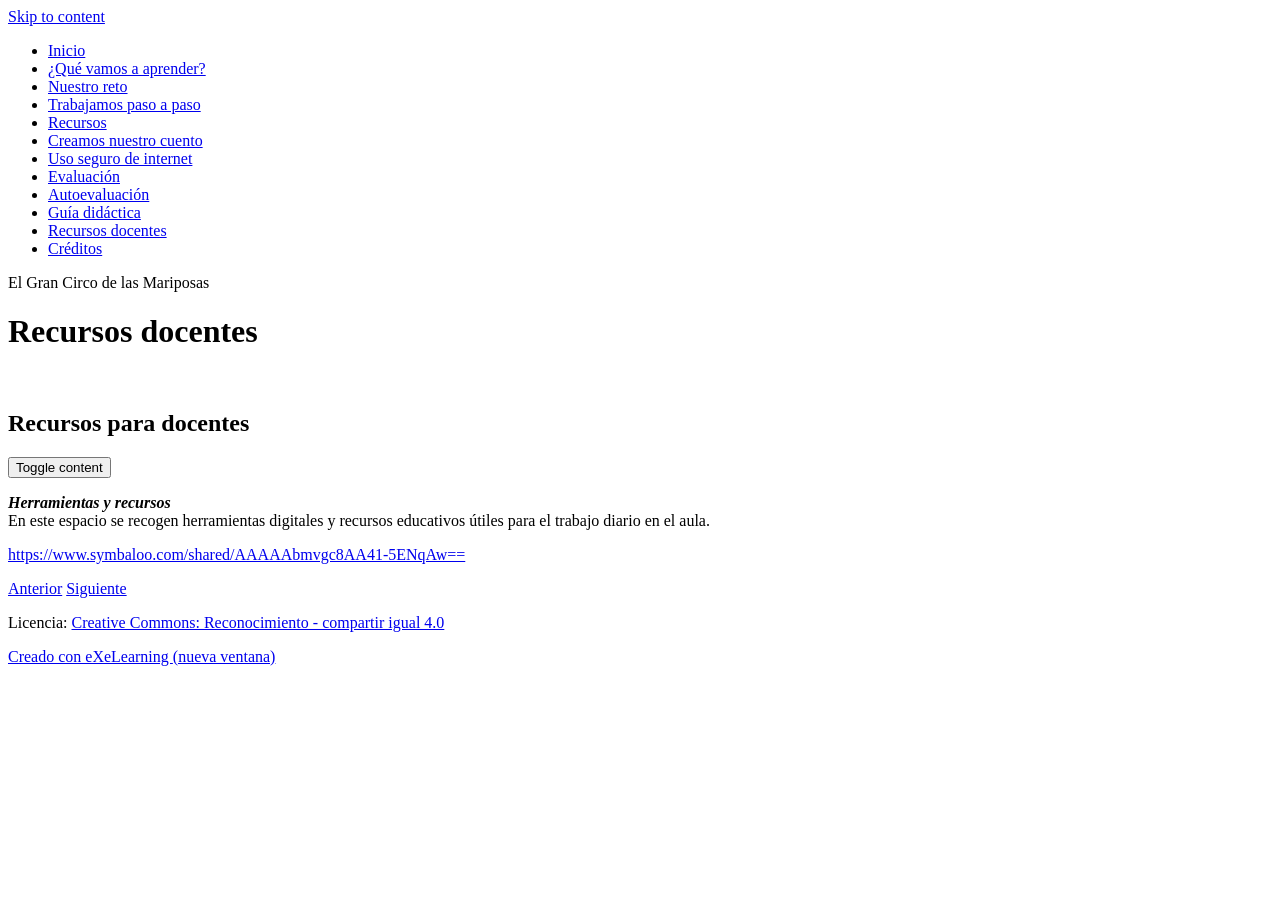
==== creditos.html @ 328287ce "Add files via upload" ====
<!DOCTYPE html>
<html lang="es" id="exe-page-1778412576867-kt8x4iw4y">
<head>
<meta charset="utf-8">
<meta name="generator" content="eXeLearning v4.0.0">
<meta name="viewport" content="width=device-width, initial-scale=1">
<link rel="license" type="text/html" href="https://creativecommons.org/licenses/by-sa/4.0/">
<title>Recursos docentes | El Gran Circo de las Mariposas</title>
<link rel="icon" type="image/x-icon" href="../libs/favicon.ico">
<script>document.querySelector("html").classList.add("js");</script><script src="../libs/jquery/jquery.min.js"> </script><script src="../libs/common_i18n.js"> </script><script src="../libs/common.js"> </script><script src="../libs/exe_export.js"> </script><script src="../libs/bootstrap/bootstrap.bundle.min.js"> </script><link rel="stylesheet" href="../libs/bootstrap/bootstrap.min.css">
<script src="../idevices/text/text.js"></script><link rel="stylesheet" href="../idevices/text/text.css">
<link rel="stylesheet" href="../content/css/base.css"><script src="../theme/style.js"> </script><link rel="stylesheet" href="../theme/style.css">
</head>
<body class="exe-export exe-web-site">
<script>document.body.className+=" js"</script>
<div class="exe-content exe-export pre-js siteNav-hidden"><a href="#page-1778412576867-kt8x4iw4y" id="skipNav">Skip to content</a> <nav id="siteNav">
<ul>
<li> <a href="../index.html" class="main-node no-ch">Inicio</a>
</li>
<li> <a href="../html/que-vamos-a-aprender.html" class="no-ch">¿Qué vamos a aprender?</a>
</li>
<li> <a href="../html/nuestro-reto.html" class="no-ch">Nuestro reto</a>
</li>
<li> <a href="../html/trabajamos-paso-a-paso.html" class="no-ch">Trabajamos paso a paso</a>
</li>
<li> <a href="../html/recursos.html" class="no-ch">Recursos</a>
</li>
<li> <a href="../html/creamos-nuestro-cuento.html" class="no-ch">Creamos nuestro cuento</a>
</li>
<li> <a href="../html/uso-seguro-de-internet.html" class="no-ch">Uso seguro de internet</a>
</li>
<li> <a href="../html/evaluacion.html" class="no-ch">Evaluación</a>
</li>
<li> <a href="../html/autoevaluacion.html" class="no-ch">Autoevaluación</a>
</li>
<li> <a href="../html/guia-didactica.html" class="no-ch">Guía didáctica</a>
</li>
<li class="active"> <a href="../html/recursos-docentes.html" class="active no-ch">Recursos docentes</a>
</li>
<li> <a href="../html/creditos.html" class="no-ch">Créditos</a>
</li>
</ul>
</nav><main id="page-1778412576867-kt8x4iw4y" class="page"> 
<header class="main-header">
<div class="package-header"><p class="package-title">El Gran Circo de las Mariposas</p></div>
<div class="page-header"><h1 class="page-title">Recursos docentes</h1></div>
</header><div id="page-content-page-1778412576867-kt8x4iw4y" class="page-content">
<article id="block-1778414364084-icjvpf0dz" class="box">
<header class="box-head">
<div class="box-icon exe-icon">
<img src="../theme/icons/piece.svg" alt="">
</div>
<h1 class="box-title">Recursos para docentes</h1>
<button class="box-toggle box-toggle-on" title="Toggle content">
<span>Toggle content</span>
</button></header>
<div class="box-content">
<div id="idevice-1778414364082-r98pr3eu1" class="idevice_node text" data-idevice-path="../idevices/text/" data-idevice-type="text" data-idevice-component-type="json" data-idevice-json-data="{&quot;ideviceId&quot;:&quot;idevice-1778414364082-r98pr3eu1&quot;}">
<div class="exe-text-template">
    <p><em><strong>Herramientas y recursos</strong></em><br />En este espacio se recogen herramientas digitales y recursos educativos útiles para el trabajo diario en el aula.</p>
<p><a href="https://www.symbaloo.com/shared/AAAAAbmvgc8AA41-5ENqAw==" title="Symbaloo - Recursos docentes">https://www.symbaloo.com/shared/AAAAAbmvgc8AA41-5ENqAw==</a> </p>
</div>
</div>
</div>
</article>
</div></main><div class="nav-buttons">
<a href="../html/guia-didactica.html" title="Anterior" class="nav-button nav-button-left"><span>Anterior</span></a>
<a href="../html/creditos.html" title="Siguiente" class="nav-button nav-button-right"><span>Siguiente</span></a>
</div>
<footer id="siteFooter"><div id="siteFooterContent"> <div id="packageLicense" class="cc cc-by-sa"> <p> <span class="license-label">Licencia: </span><a href="https://creativecommons.org/licenses/by-sa/4.0/" class="license">Creative Commons: Reconocimiento - compartir igual 4.0</a></p>
</div>
</div></footer>
</div>
<p id="made-with-eXe"> <a href="https://exelearning.net/" target="_blank" rel="noopener"> <span>Creado con eXeLearning <span>(nueva ventana)</span></span></a></p>
</body>
</html>
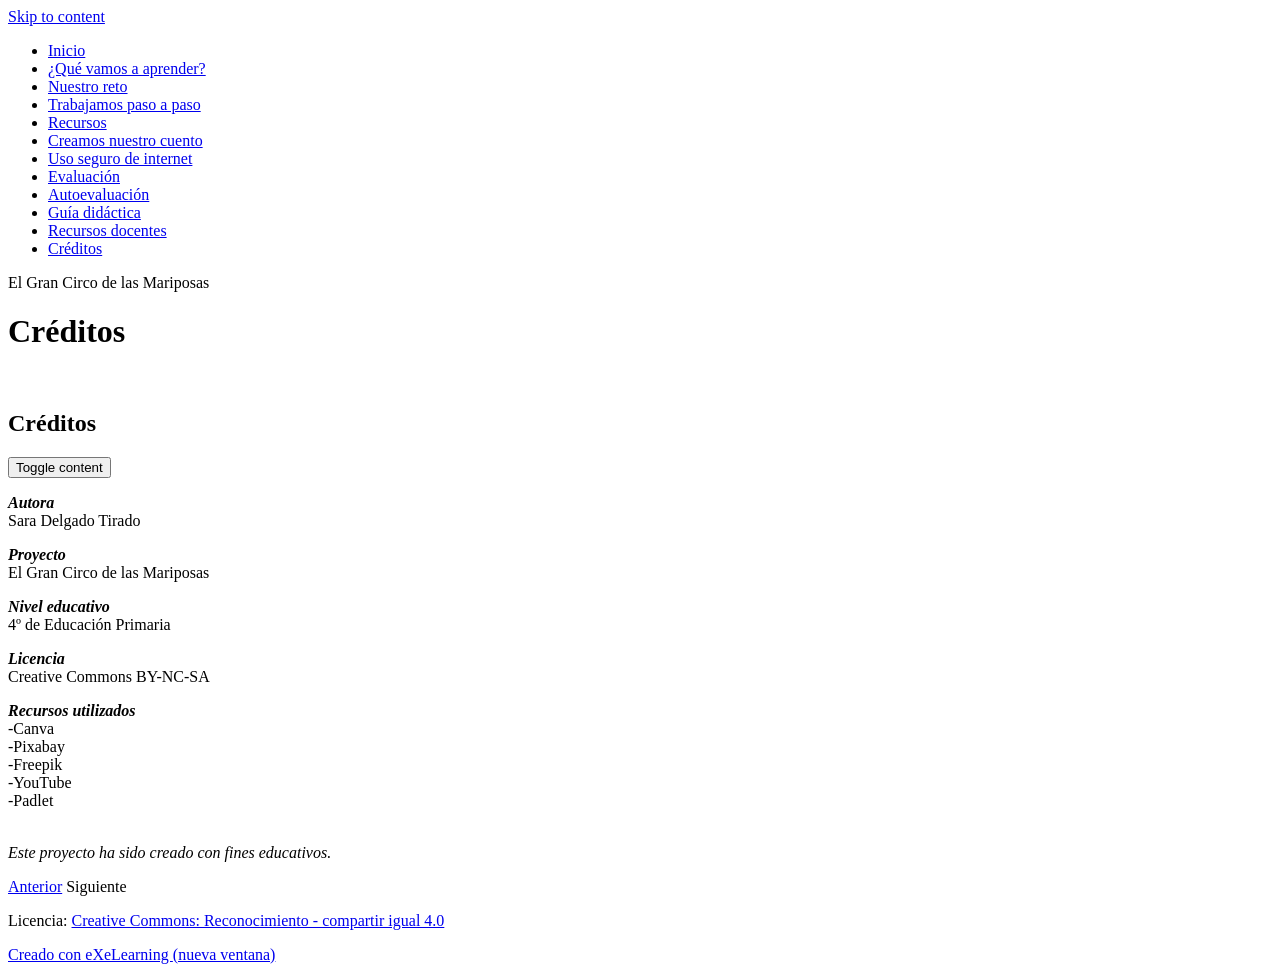
==== commit 1188b133: "Add files via upload" ====
--- a/creditos.html
+++ b/creditos.html
@@ -1,11 +1,11 @@
 <!DOCTYPE html>
-<html lang="es" id="exe-page-1778412576867-kt8x4iw4y">
+<html lang="es" id="exe-page-1778412586420-c4mbodav9">
 <head>
 <meta charset="utf-8">
 <meta name="generator" content="eXeLearning v4.0.0">
 <meta name="viewport" content="width=device-width, initial-scale=1">
 <link rel="license" type="text/html" href="https://creativecommons.org/licenses/by-sa/4.0/">
-<title>Recursos docentes | El Gran Circo de las Mariposas</title>
+<title>Créditos | El Gran Circo de las Mariposas</title>
 <link rel="icon" type="image/x-icon" href="../libs/favicon.ico">
 <script>document.querySelector("html").classList.add("js");</script><script src="../libs/jquery/jquery.min.js"> </script><script src="../libs/common_i18n.js"> </script><script src="../libs/common.js"> </script><script src="../libs/exe_export.js"> </script><script src="../libs/bootstrap/bootstrap.bundle.min.js"> </script><link rel="stylesheet" href="../libs/bootstrap/bootstrap.min.css">
 <script src="../idevices/text/text.js"></script><link rel="stylesheet" href="../idevices/text/text.css">
@@ -13,7 +13,7 @@
 </head>
 <body class="exe-export exe-web-site">
 <script>document.body.className+=" js"</script>
-<div class="exe-content exe-export pre-js siteNav-hidden"><a href="#page-1778412576867-kt8x4iw4y" id="skipNav">Skip to content</a> <nav id="siteNav">
+<div class="exe-content exe-export pre-js siteNav-hidden"><a href="#page-1778412586420-c4mbodav9" id="skipNav">Skip to content</a> <nav id="siteNav">
 <ul>
 <li> <a href="../index.html" class="main-node no-ch">Inicio</a>
 </li>
@@ -35,37 +35,41 @@
 </li>
 <li> <a href="../html/guia-didactica.html" class="no-ch">Guía didáctica</a>
 </li>
-<li class="active"> <a href="../html/recursos-docentes.html" class="active no-ch">Recursos docentes</a>
+<li> <a href="../html/recursos-docentes.html" class="no-ch">Recursos docentes</a>
 </li>
-<li> <a href="../html/creditos.html" class="no-ch">Créditos</a>
+<li class="active"> <a href="../html/creditos.html" class="active no-ch">Créditos</a>
 </li>
 </ul>
-</nav><main id="page-1778412576867-kt8x4iw4y" class="page"> 
+</nav><main id="page-1778412586420-c4mbodav9" class="page"> 
 <header class="main-header">
 <div class="package-header"><p class="package-title">El Gran Circo de las Mariposas</p></div>
-<div class="page-header"><h1 class="page-title">Recursos docentes</h1></div>
-</header><div id="page-content-page-1778412576867-kt8x4iw4y" class="page-content">
-<article id="block-1778414364084-icjvpf0dz" class="box">
+<div class="page-header"><h1 class="page-title">Créditos</h1></div>
+</header><div id="page-content-page-1778412586420-c4mbodav9" class="page-content">
+<article id="block-1778414435059-l0gcbyen5" class="box">
 <header class="box-head">
 <div class="box-icon exe-icon">
-<img src="../theme/icons/piece.svg" alt="">
+<img src="../theme/icons/observe.svg" alt="">
 </div>
-<h1 class="box-title">Recursos para docentes</h1>
+<h1 class="box-title">Créditos</h1>
 <button class="box-toggle box-toggle-on" title="Toggle content">
 <span>Toggle content</span>
 </button></header>
 <div class="box-content">
-<div id="idevice-1778414364082-r98pr3eu1" class="idevice_node text" data-idevice-path="../idevices/text/" data-idevice-type="text" data-idevice-component-type="json" data-idevice-json-data="{&quot;ideviceId&quot;:&quot;idevice-1778414364082-r98pr3eu1&quot;}">
+<div id="idevice-1778414435058-kjcz6wmu0" class="idevice_node text" data-idevice-path="../idevices/text/" data-idevice-type="text" data-idevice-component-type="json" data-idevice-json-data="{&quot;ideviceId&quot;:&quot;idevice-1778414435058-kjcz6wmu0&quot;}">
 <div class="exe-text-template">
-    <p><em><strong>Herramientas y recursos</strong></em><br />En este espacio se recogen herramientas digitales y recursos educativos útiles para el trabajo diario en el aula.</p>
-<p><a href="https://www.symbaloo.com/shared/AAAAAbmvgc8AA41-5ENqAw==" title="Symbaloo - Recursos docentes">https://www.symbaloo.com/shared/AAAAAbmvgc8AA41-5ENqAw==</a> </p>
+    <p><em><strong>Autora</strong></em><br />Sara Delgado Tirado</p>
+<p><em><strong>Proyecto</strong></em><br />El Gran Circo de las Mariposas</p>
+<p><em><strong>Nivel educativo</strong></em><br />4º de Educación Primaria</p>
+<p><em><strong>Licencia</strong></em><br />Creative Commons BY-NC-SA</p>
+<p><em><strong>Recursos utilizados</strong></em><br />-Canva<br />-Pixabay<br />-Freepik<br />-YouTube<br />-Padlet</p>
+<p><br /><em>Este proyecto ha sido creado con fines educativos.</em></p>
 </div>
 </div>
 </div>
 </article>
 </div></main><div class="nav-buttons">
-<a href="../html/guia-didactica.html" title="Anterior" class="nav-button nav-button-left"><span>Anterior</span></a>
-<a href="../html/creditos.html" title="Siguiente" class="nav-button nav-button-right"><span>Siguiente</span></a>
+<a href="../html/recursos-docentes.html" title="Anterior" class="nav-button nav-button-left"><span>Anterior</span></a>
+<span class="nav-button nav-button-right" aria-hidden="true"><span>Siguiente</span></span>
 </div>
 <footer id="siteFooter"><div id="siteFooterContent"> <div id="packageLicense" class="cc cc-by-sa"> <p> <span class="license-label">Licencia: </span><a href="https://creativecommons.org/licenses/by-sa/4.0/" class="license">Creative Commons: Reconocimiento - compartir igual 4.0</a></p>
 </div>
